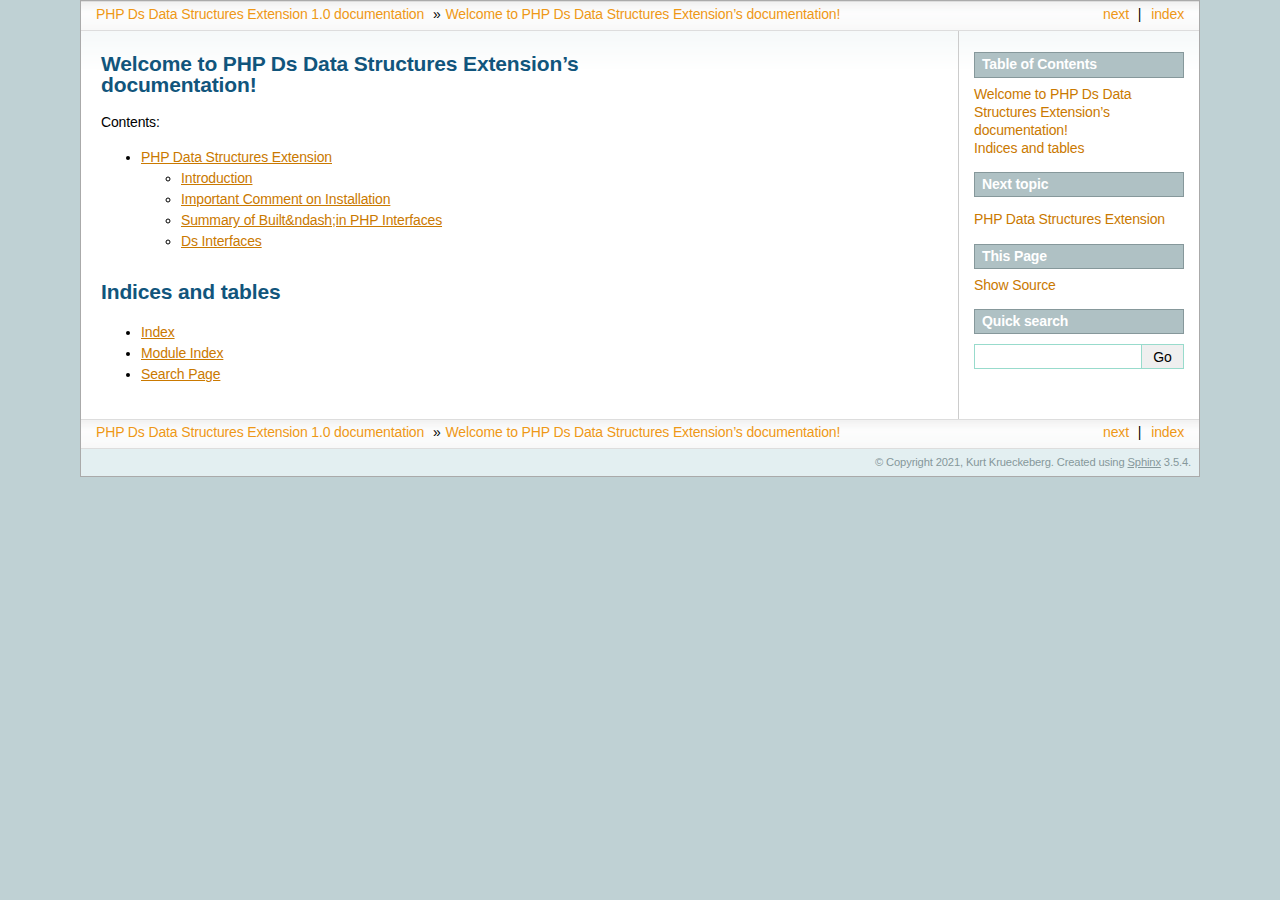
==== _build/html/index.html @ cfeeebc5 "first commit" ====
<!DOCTYPE html>

<html>
  <head>
    <meta charset="utf-8" />
    <meta name="viewport" content="width=device-width, initial-scale=1.0" />
    <title>Welcome to PHP Ds Data Structures Extension’s documentation! &#8212; PHP Ds Data Structures Extension 1.0 documentation</title>
    <link rel="stylesheet" href="_static/pygments.css" type="text/css" />
    <link rel="stylesheet" href="_static/sphinxdoc.css" type="text/css" />
    <script id="documentation_options" data-url_root="./" src="_static/documentation_options.js"></script>
    <script src="_static/jquery.js"></script>
    <script src="_static/underscore.js"></script>
    <script src="_static/doctools.js"></script>
    <link rel="index" title="Index" href="genindex.html" />
    <link rel="search" title="Search" href="search.html" />
    <link rel="next" title="PHP Data Structures Extension" href="notes/ds.html" /> 
  </head><body>
    <div class="related" role="navigation" aria-label="related navigation">
      <h3>Navigation</h3>
      <ul>
        <li class="right" style="margin-right: 10px">
          <a href="genindex.html" title="General Index"
             accesskey="I">index</a></li>
        <li class="right" >
          <a href="notes/ds.html" title="PHP Data Structures Extension"
             accesskey="N">next</a> |</li>
        <li class="nav-item nav-item-0"><a href="#">PHP Ds Data Structures Extension 1.0 documentation</a> &#187;</li>
        <li class="nav-item nav-item-this"><a href="">Welcome to PHP Ds Data Structures Extension’s documentation!</a></li> 
      </ul>
    </div>  

    <div class="document">
      <div class="documentwrapper">
        <div class="bodywrapper">
          <div class="body" role="main">
            
  <div class="section" id="welcome-to-php-ds-data-structures-extension-s-documentation">
<h1>Welcome to PHP Ds Data Structures Extension’s documentation!<a class="headerlink" href="#welcome-to-php-ds-data-structures-extension-s-documentation" title="Permalink to this headline">¶</a></h1>
<div class="toctree-wrapper compound">
<p class="caption"><span class="caption-text">Contents:</span></p>
<ul>
<li class="toctree-l1"><a class="reference internal" href="notes/ds.html">PHP Data Structures Extension</a><ul>
<li class="toctree-l2"><a class="reference internal" href="notes/ds.html#introduction">Introduction</a></li>
<li class="toctree-l2"><a class="reference internal" href="notes/ds.html#important-comment-on-installation">Important Comment on Installation</a></li>
<li class="toctree-l2"><a class="reference internal" href="notes/ds.html#summary-of-built-ndash-in-php-interfaces">Summary of Built&amp;ndash;in PHP Interfaces</a></li>
<li class="toctree-l2"><a class="reference internal" href="notes/ds.html#ds-interfaces">Ds Interfaces</a></li>
</ul>
</li>
</ul>
</div>
</div>
<div class="section" id="indices-and-tables">
<h1>Indices and tables<a class="headerlink" href="#indices-and-tables" title="Permalink to this headline">¶</a></h1>
<ul class="simple">
<li><p><a class="reference internal" href="genindex.html"><span class="std std-ref">Index</span></a></p></li>
<li><p><a class="reference internal" href="py-modindex.html"><span class="std std-ref">Module Index</span></a></p></li>
<li><p><a class="reference internal" href="search.html"><span class="std std-ref">Search Page</span></a></p></li>
</ul>
</div>


            <div class="clearer"></div>
          </div>
        </div>
      </div>
      <div class="sphinxsidebar" role="navigation" aria-label="main navigation">
        <div class="sphinxsidebarwrapper">
  <h3><a href="#">Table of Contents</a></h3>
  <ul>
<li><a class="reference internal" href="#">Welcome to PHP Ds Data Structures Extension’s documentation!</a></li>
<li><a class="reference internal" href="#indices-and-tables">Indices and tables</a></li>
</ul>

  <h4>Next topic</h4>
  <p class="topless"><a href="notes/ds.html"
                        title="next chapter">PHP Data Structures Extension</a></p>
  <div role="note" aria-label="source link">
    <h3>This Page</h3>
    <ul class="this-page-menu">
      <li><a href="_sources/index.rst.txt"
            rel="nofollow">Show Source</a></li>
    </ul>
   </div>
<div id="searchbox" style="display: none" role="search">
  <h3 id="searchlabel">Quick search</h3>
    <div class="searchformwrapper">
    <form class="search" action="search.html" method="get">
      <input type="text" name="q" aria-labelledby="searchlabel" />
      <input type="submit" value="Go" />
    </form>
    </div>
</div>
<script>$('#searchbox').show(0);</script>
        </div>
      </div>
      <div class="clearer"></div>
    </div>
    <div class="related" role="navigation" aria-label="related navigation">
      <h3>Navigation</h3>
      <ul>
        <li class="right" style="margin-right: 10px">
          <a href="genindex.html" title="General Index"
             >index</a></li>
        <li class="right" >
          <a href="notes/ds.html" title="PHP Data Structures Extension"
             >next</a> |</li>
        <li class="nav-item nav-item-0"><a href="#">PHP Ds Data Structures Extension 1.0 documentation</a> &#187;</li>
        <li class="nav-item nav-item-this"><a href="">Welcome to PHP Ds Data Structures Extension’s documentation!</a></li> 
      </ul>
    </div>
    <div class="footer" role="contentinfo">
        &#169; Copyright 2021, Kurt Krueckeberg.
      Created using <a href="https://www.sphinx-doc.org/">Sphinx</a> 3.5.4.
    </div>
  </body>
</html>
---- _build/html/_static/pygments.css ----
pre { line-height: 125%; margin: 0; }
td.linenos pre { color: #000000; background-color: #f0f0f0; padding: 0 5px 0 5px; }
span.linenos { color: #000000; background-color: #f0f0f0; padding: 0 5px 0 5px; }
td.linenos pre.special { color: #000000; background-color: #ffffc0; padding: 0 5px 0 5px; }
span.linenos.special { color: #000000; background-color: #ffffc0; padding: 0 5px 0 5px; }
.highlight .hll { background-color: #ffffcc }
.highlight { background: #f0f0f0; }
.highlight .c { color: #60a0b0; font-style: italic } /* Comment */
.highlight .err { border: 1px solid #FF0000 } /* Error */
.highlight .k { color: #007020; font-weight: bold } /* Keyword */
.highlight .o { color: #666666 } /* Operator */
.highlight .ch { color: #60a0b0; font-style: italic } /* Comment.Hashbang */
.highlight .cm { color: #60a0b0; font-style: italic } /* Comment.Multiline */
.highlight .cp { color: #007020 } /* Comment.Preproc */
.highlight .cpf { color: #60a0b0; font-style: italic } /* Comment.PreprocFile */
.highlight .c1 { color: #60a0b0; font-style: italic } /* Comment.Single */
.highlight .cs { color: #60a0b0; background-color: #fff0f0 } /* Comment.Special */
.highlight .gd { color: #A00000 } /* Generic.Deleted */
.highlight .ge { font-style: italic } /* Generic.Emph */
.highlight .gr { color: #FF0000 } /* Generic.Error */
.highlight .gh { color: #000080; font-weight: bold } /* Generic.Heading */
.highlight .gi { color: #00A000 } /* Generic.Inserted */
.highlight .go { color: #888888 } /* Generic.Output */
.highlight .gp { color: #c65d09; font-weight: bold } /* Generic.Prompt */
.highlight .gs { font-weight: bold } /* Generic.Strong */
.highlight .gu { color: #800080; font-weight: bold } /* Generic.Subheading */
.highlight .gt { color: #0044DD } /* Generic.Traceback */
.highlight .kc { color: #007020; font-weight: bold } /* Keyword.Constant */
.highlight .kd { color: #007020; font-weight: bold } /* Keyword.Declaration */
.highlight .kn { color: #007020; font-weight: bold } /* Keyword.Namespace */
.highlight .kp { color: #007020 } /* Keyword.Pseudo */
.highlight .kr { color: #007020; font-weight: bold } /* Keyword.Reserved */
.highlight .kt { color: #902000 } /* Keyword.Type */
.highlight .m { color: #40a070 } /* Literal.Number */
.highlight .s { color: #4070a0 } /* Literal.String */
.highlight .na { color: #4070a0 } /* Name.Attribute */
.highlight .nb { color: #007020 } /* Name.Builtin */
.highlight .nc { color: #0e84b5; font-weight: bold } /* Name.Class */
.highlight .no { color: #60add5 } /* Name.Constant */
.highlight .nd { color: #555555; font-weight: bold } /* Name.Decorator */
.highlight .ni { color: #d55537; font-weight: bold } /* Name.Entity */
.highlight .ne { color: #007020 } /* Name.Exception */
.highlight .nf { color: #06287e } /* Name.Function */
.highlight .nl { color: #002070; font-weight: bold } /* Name.Label */
.highlight .nn { color: #0e84b5; font-weight: bold } /* Name.Namespace */
.highlight .nt { color: #062873; font-weight: bold } /* Name.Tag */
.highlight .nv { color: #bb60d5 } /* Name.Variable */
.highlight .ow { color: #007020; font-weight: bold } /* Operator.Word */
.highlight .w { color: #bbbbbb } /* Text.Whitespace */
.highlight .mb { color: #40a070 } /* Literal.Number.Bin */
.highlight .mf { color: #40a070 } /* Literal.Number.Float */
.highlight .mh { color: #40a070 } /* Literal.Number.Hex */
.highlight .mi { color: #40a070 } /* Literal.Number.Integer */
.highlight .mo { color: #40a070 } /* Literal.Number.Oct */
.highlight .sa { color: #4070a0 } /* Literal.String.Affix */
.highlight .sb { color: #4070a0 } /* Literal.String.Backtick */
.highlight .sc { color: #4070a0 } /* Literal.String.Char */
.highlight .dl { color: #4070a0 } /* Literal.String.Delimiter */
.highlight .sd { color: #4070a0; font-style: italic } /* Literal.String.Doc */
.highlight .s2 { color: #4070a0 } /* Literal.String.Double */
.highlight .se { color: #4070a0; font-weight: bold } /* Literal.String.Escape */
.highlight .sh { color: #4070a0 } /* Literal.String.Heredoc */
.highlight .si { color: #70a0d0; font-style: italic } /* Literal.String.Interpol */
.highlight .sx { color: #c65d09 } /* Literal.String.Other */
.highlight .sr { color: #235388 } /* Literal.String.Regex */
.highlight .s1 { color: #4070a0 } /* Literal.String.Single */
.highlight .ss { color: #517918 } /* Literal.String.Symbol */
.highlight .bp { color: #007020 } /* Name.Builtin.Pseudo */
.highlight .fm { color: #06287e } /* Name.Function.Magic */
.highlight .vc { color: #bb60d5 } /* Name.Variable.Class */
.highlight .vg { color: #bb60d5 } /* Name.Variable.Global */
.highlight .vi { color: #bb60d5 } /* Name.Variable.Instance */
.highlight .vm { color: #bb60d5 } /* Name.Variable.Magic */
.highlight .il { color: #40a070 } /* Literal.Number.Integer.Long */
---- _build/html/_static/sphinxdoc.css ----
/*
 * sphinxdoc.css_t
 * ~~~~~~~~~~~~~~~
 *
 * Sphinx stylesheet -- sphinxdoc theme.  Originally created by
 * Armin Ronacher for Werkzeug.
 *
 * :copyright: Copyright 2007-2021 by the Sphinx team, see AUTHORS.
 * :license: BSD, see LICENSE for details.
 *
 */

@import url("basic.css");

/* -- page layout ----------------------------------------------------------- */

body {
    font-family: 'Lucida Grande', 'Lucida Sans Unicode', 'Geneva',
                 'Verdana', sans-serif;
    font-size: 14px;
    letter-spacing: -0.01em;
    line-height: 150%;
    text-align: center;
    background-color: #BFD1D4;
    color: black;
    padding: 0;
    border: 1px solid #aaa;

    margin: 0px 80px 0px 80px;
    min-width: 740px;
}

div.document {
    background-color: white;
    text-align: left;
    background-image: url(contents.png);
    background-repeat: repeat-x;
}

div.documentwrapper {
    float: left;
    width: 100%;
}

div.bodywrapper {
    margin: 0 calc(230px + 10px) 0 0;
    border-right: 1px solid #ccc;
}

div.body {
    margin: 0;
    padding: 0.5em 20px 20px 20px;
}

div.related {
    font-size: 1em;
}

div.related ul {
    background-image: url(navigation.png);
    height: 2em;
    border-top: 1px solid #ddd;
    border-bottom: 1px solid #ddd;
}

div.related ul li {
    margin: 0;
    padding: 0;
    height: 2em;
    float: left;
}

div.related ul li.right {
    float: right;
    margin-right: 5px;
}

div.related ul li a {
    margin: 0;
    padding: 0 5px 0 5px;
    line-height: 1.75em;
    color: #EE9816;
}

div.related ul li a:hover {
    color: #3CA8E7;
}

div.sphinxsidebarwrapper {
    padding: 0;
}

div.sphinxsidebar {
    padding: 0.5em 15px 15px 0;
    width: calc(230px - 20px);
    float: right;
    font-size: 1em;
    text-align: left;
}

div.sphinxsidebar h3, div.sphinxsidebar h4 {
    margin: 1em 0 0.5em 0;
    font-size: 1em;
    padding: 0.1em 0 0.1em 0.5em;
    color: white;
    border: 1px solid #86989B;
    background-color: #AFC1C4;
}

div.sphinxsidebar h3 a {
    color: white;
}

div.sphinxsidebar ul {
    padding-left: 1.5em;
    margin-top: 7px;
    padding: 0;
    line-height: 130%;
}

div.sphinxsidebar ul ul {
    margin-left: 20px;
}

div.footer {
    background-color: #E3EFF1;
    color: #86989B;
    padding: 3px 8px 3px 0;
    clear: both;
    font-size: 0.8em;
    text-align: right;
}

div.footer a {
    color: #86989B;
    text-decoration: underline;
}

/* -- body styles ----------------------------------------------------------- */

p {
    margin: 0.8em 0 0.5em 0;
}

a {
    color: #CA7900;
    text-decoration: none;
}

a:hover {
    color: #2491CF;
}

div.body a {
    text-decoration: underline;
}

h1 {
    margin: 0;
    padding: 0.7em 0 0.3em 0;
    font-size: 1.5em;
    color: #11557C;
}

h2 {
    margin: 1.3em 0 0.2em 0;
    font-size: 1.35em;
    padding: 0;
}

h3 {
    margin: 1em 0 -0.3em 0;
    font-size: 1.2em;
}

div.body h1 a, div.body h2 a, div.body h3 a, div.body h4 a, div.body h5 a, div.body h6 a {
    color: black!important;
}

h1 a.anchor, h2 a.anchor, h3 a.anchor, h4 a.anchor, h5 a.anchor, h6 a.anchor {
    display: none;
    margin: 0 0 0 0.3em;
    padding: 0 0.2em 0 0.2em;
    color: #aaa!important;
}

h1:hover a.anchor, h2:hover a.anchor, h3:hover a.anchor, h4:hover a.anchor,
h5:hover a.anchor, h6:hover a.anchor {
    display: inline;
}

h1 a.anchor:hover, h2 a.anchor:hover, h3 a.anchor:hover, h4 a.anchor:hover,
h5 a.anchor:hover, h6 a.anchor:hover {
    color: #777;
    background-color: #eee;
}

a.headerlink {
    color: #c60f0f!important;
    font-size: 1em;
    margin-left: 6px;
    padding: 0 4px 0 4px;
    text-decoration: none!important;
}

a.headerlink:hover {
    background-color: #ccc;
    color: white!important;
}

cite, code, code {
    font-family: 'Consolas', 'Deja Vu Sans Mono',
                 'Bitstream Vera Sans Mono', monospace;
    font-size: 0.95em;
    letter-spacing: 0.01em;
}

code {
    background-color: #f2f2f2;
    border-bottom: 1px solid #ddd;
    color: #333;
}

code.descname, code.descclassname, code.xref {
    border: 0;
}

hr {
    border: 1px solid #abc;
    margin: 2em;
}

a code {
    border: 0;
    color: #CA7900;
}

a code:hover {
    color: #2491CF;
}

pre {
    font-family: 'Consolas', 'Deja Vu Sans Mono',
                 'Bitstream Vera Sans Mono', monospace;
    font-size: 0.95em;
    letter-spacing: 0.015em;
    line-height: 120%;
    padding: 0.5em;
    border: 1px solid #ccc;
}

pre a {
    color: inherit;
    text-decoration: underline;
}

td.linenos pre {
    padding: 0.5em 0;
}

div.quotebar {
    background-color: #f8f8f8;
    max-width: 250px;
    float: right;
    padding: 2px 7px;
    border: 1px solid #ccc;
}

div.topic {
    background-color: #f8f8f8;
}

table {
    border-collapse: collapse;
    margin: 0 -0.5em 0 -0.5em;
}

table td, table th {
    padding: 0.2em 0.5em 0.2em 0.5em;
}

div.admonition, div.warning {
    font-size: 0.9em;
    margin: 1em 0 1em 0;
    border: 1px solid #86989B;
    background-color: #f7f7f7;
    padding: 0;
}

div.admonition p, div.warning p {
    margin: 0.5em 1em 0.5em 1em;
    padding: 0;
}

div.admonition pre, div.warning pre {
    margin: 0.4em 1em 0.4em 1em;
}

div.admonition p.admonition-title,
div.warning p.admonition-title {
    margin: 0;
    padding: 0.1em 0 0.1em 0.5em;
    color: white;
    border-bottom: 1px solid #86989B;
    font-weight: bold;
    background-color: #AFC1C4;
}

div.warning {
    border: 1px solid #940000;
}

div.warning p.admonition-title {
    background-color: #CF0000;
    border-bottom-color: #940000;
}

div.admonition ul, div.admonition ol,
div.warning ul, div.warning ol {
    margin: 0.1em 0.5em 0.5em 3em;
    padding: 0;
}

div.versioninfo {
    margin: 1em 0 0 0;
    border: 1px solid #ccc;
    background-color: #DDEAF0;
    padding: 8px;
    line-height: 1.3em;
    font-size: 0.9em;
}

.viewcode-back {
    font-family: 'Lucida Grande', 'Lucida Sans Unicode', 'Geneva',
                 'Verdana', sans-serif;
}

div.viewcode-block:target {
    background-color: #f4debf;
    border-top: 1px solid #ac9;
    border-bottom: 1px solid #ac9;
}

div.code-block-caption {
    background-color: #ddd;
    color: #222;
    border: 1px solid #ccc;
}
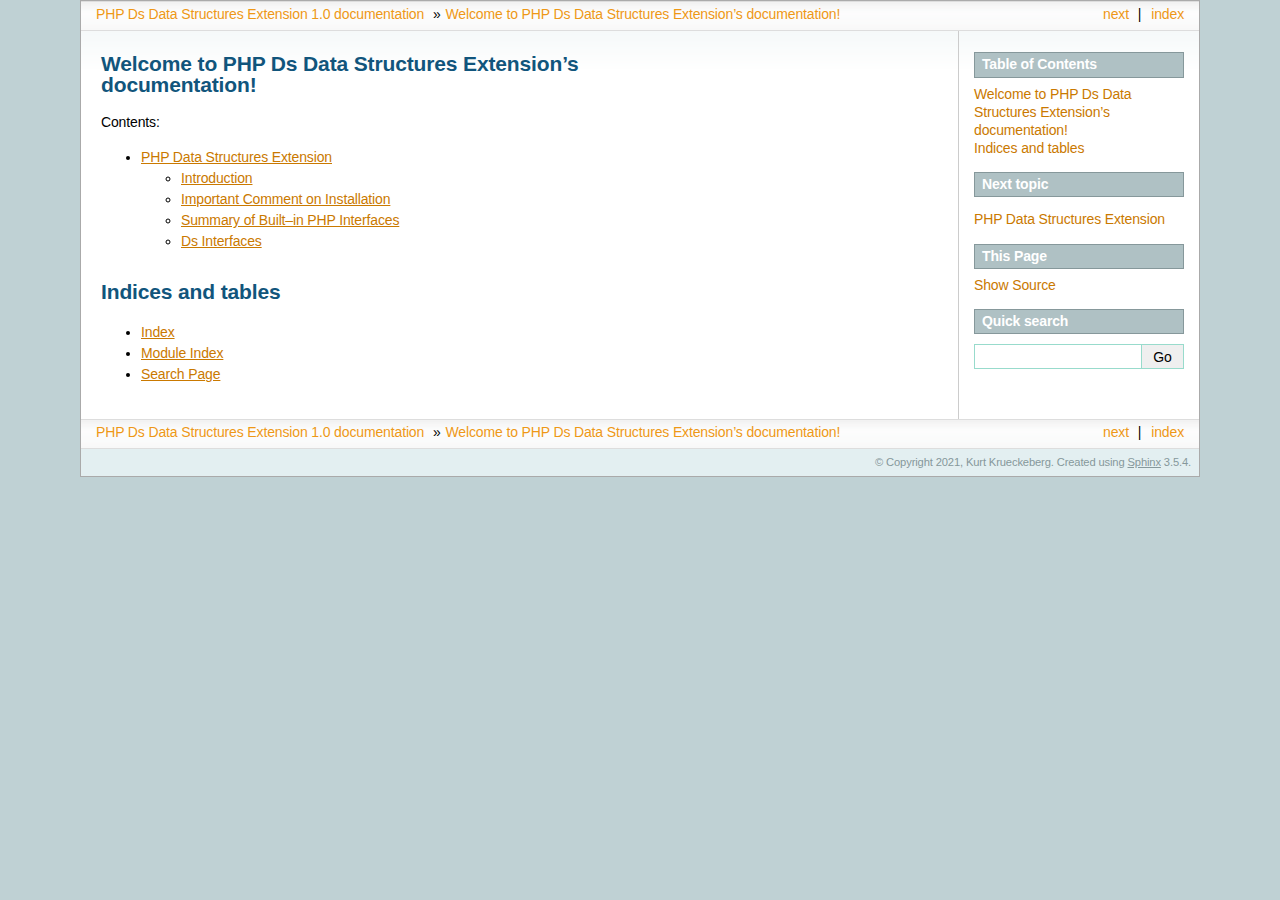
==== commit 2e7c5760: "u" ====
--- a/_build/html/index.html
+++ b/_build/html/index.html
@@ -43,7 +43,7 @@
 <li class="toctree-l1"><a class="reference internal" href="notes/ds.html">PHP Data Structures Extension</a><ul>
 <li class="toctree-l2"><a class="reference internal" href="notes/ds.html#introduction">Introduction</a></li>
 <li class="toctree-l2"><a class="reference internal" href="notes/ds.html#important-comment-on-installation">Important Comment on Installation</a></li>
-<li class="toctree-l2"><a class="reference internal" href="notes/ds.html#summary-of-built-ndash-in-php-interfaces">Summary of Built&amp;ndash;in PHP Interfaces</a></li>
+<li class="toctree-l2"><a class="reference internal" href="notes/ds.html#summary-of-builtndashin-php-interfaces">Summary of Built–in PHP Interfaces</a></li>
 <li class="toctree-l2"><a class="reference internal" href="notes/ds.html#ds-interfaces">Ds Interfaces</a></li>
 </ul>
 </li>
